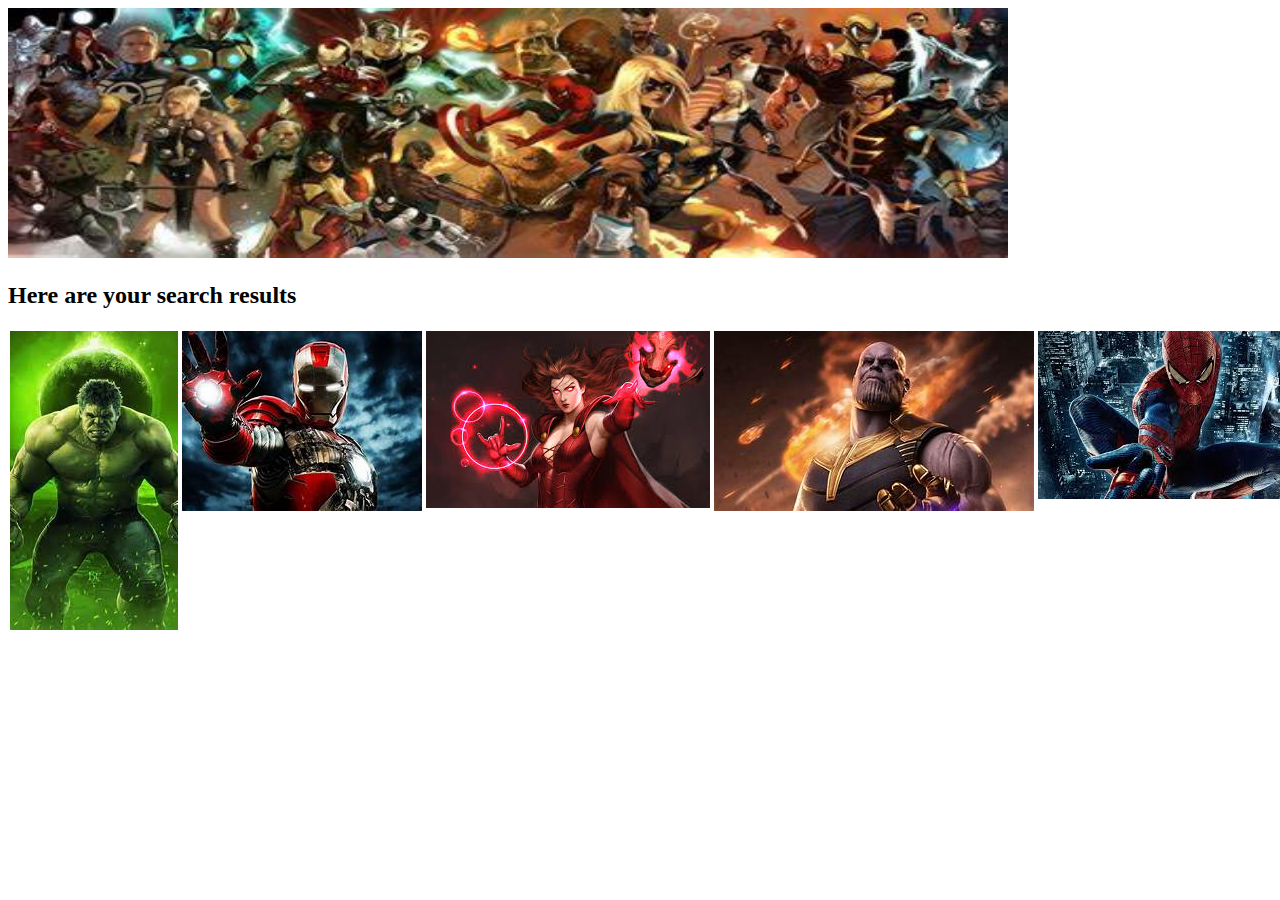
==== search.html @ f9656d13 "Here is a quick new html page" ====
<!DOCTYPE html>
<htm<l lang="en">
    <head>
        <meta charset="UTF-8">
        <meta name="viewport" content="width=device-width, initial-scale=1"/>
        <link rel="stylesheet" href="./assets/style.css" />
        <link href="assets/script.js"/>
    </head>    
    <header>
        <div class="hero body">

            <img src="assets/images/Second marvel image.jpeg" width="1000px" height="250px" alt="marvel characters">
        </div>
                
    </header>

        <div>
            <h2>Here are your search results</h2>
        </div>
    <body>
        <!-- this is where we are going to have to put the search results function--> 
        <!-- Once we get the jquery and javascript pointed to the second page-->
        <!-- We can either keep the images at the bottom or not display them at all but they need to by styled evenly-->


    
        <div class="row">
            <div class="column">
              <img src="assets/images/Hulk.jpeg" alt="Snow">
            </div>
            <div class="column">
              <img src= "assets/images/Iron-man.jpeg" alt="Forest">
            </div>
            <div class="column">
              <img src="assets/images/scarlet witch.jpeg" alt="Mountains">
            </div>
            <div class="column">
                <img src="assets/images/thanos.jpeg" alt="Mountains">
            </div>
            <div class="column">
                <img src="assets/images/spiderman.jpeg" alt="Mountains">
            </div>

        </div>


    </header>
</body>
---- assets/style.css ----
.images {
    width: 250px;
    height: 250px;
    padding: 10px;
    margin: 2px


}
/* Three image containers (use 25% for four, and 50% for two, etc) */
.row {
    display: flex;
    width: 200px;
    height: 200px;
  }
  
  .column {
    flex: 40%;
    padding: 2px;
  }
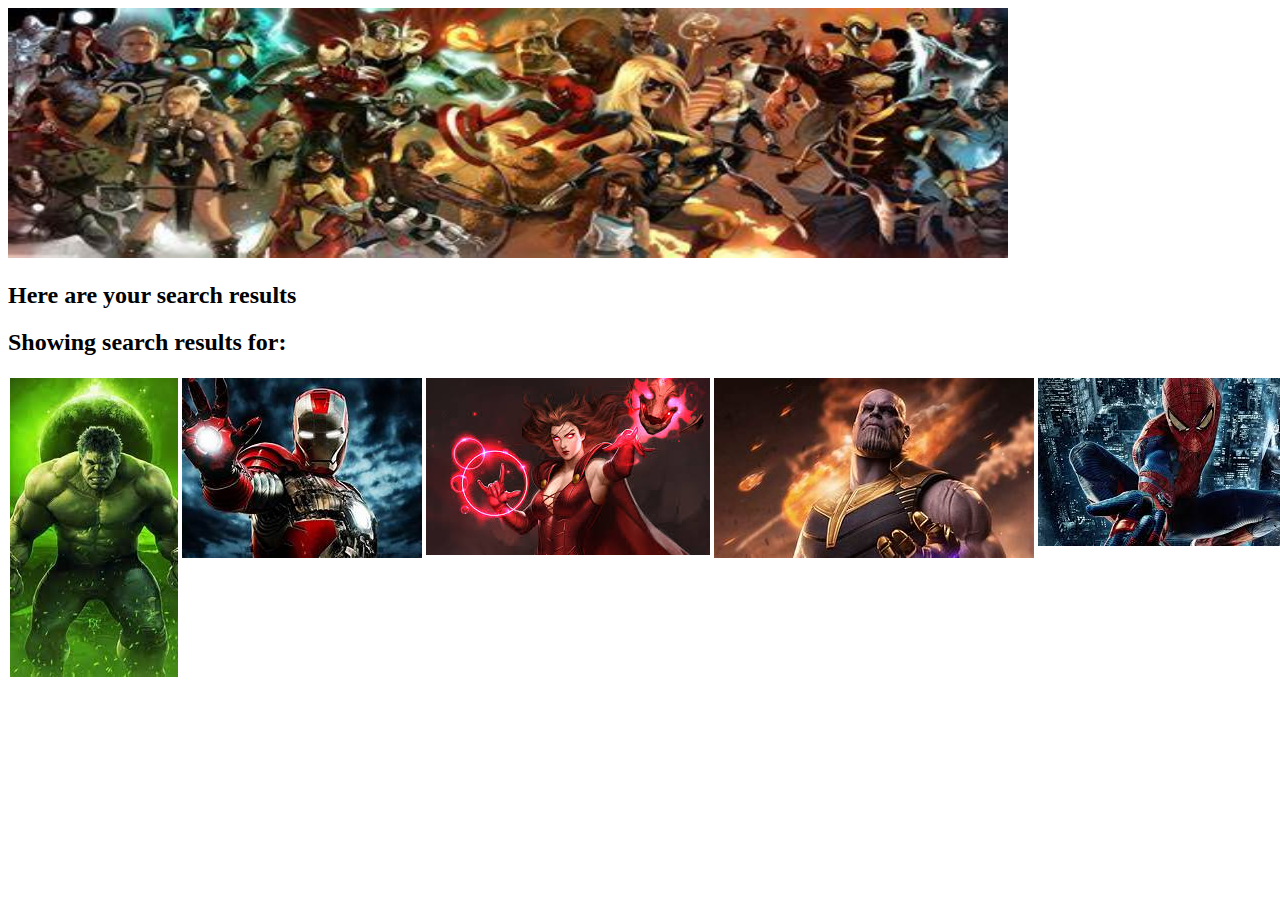
==== commit 9ed4cfb7: "fixing script" ====
--- a/search.html
+++ b/search.html
@@ -16,6 +16,14 @@
 
         <div>
             <h2>Here are your search results</h2>
+
+ 
+            <div class="container">
+                <h2 class="subtitle">Showing search results for: <span id="marvel-search-term"></span></h2>
+                <div id="result-container" class="list-group"></div>
+              </div>
+
+           
         </div>
     <body>
         <!-- this is where we are going to have to put the search results function--> 
@@ -26,19 +34,19 @@
     
         <div class="row">
             <div class="column">
-              <img src="assets/images/Hulk.jpeg" alt="Snow">
+              <img src="assets/images/Hulk.jpeg" alt="Hulk">
             </div>
             <div class="column">
-              <img src= "assets/images/Iron-man.jpeg" alt="Forest">
+              <img src= "assets/images/Iron-man.jpeg" alt="Iron-man">
             </div>
             <div class="column">
-              <img src="assets/images/scarlet witch.jpeg" alt="Mountains">
+              <img src="assets/images/scarlet witch.jpeg" alt="Scarlet-Witch">
             </div>
             <div class="column">
-                <img src="assets/images/thanos.jpeg" alt="Mountains">
+                <img src="assets/images/thanos.jpeg" alt="Thanos">
             </div>
             <div class="column">
-                <img src="assets/images/spiderman.jpeg" alt="Mountains">
+                <img src="assets/images/spiderman.jpeg" alt="spiderman">
             </div>
 
         </div>
